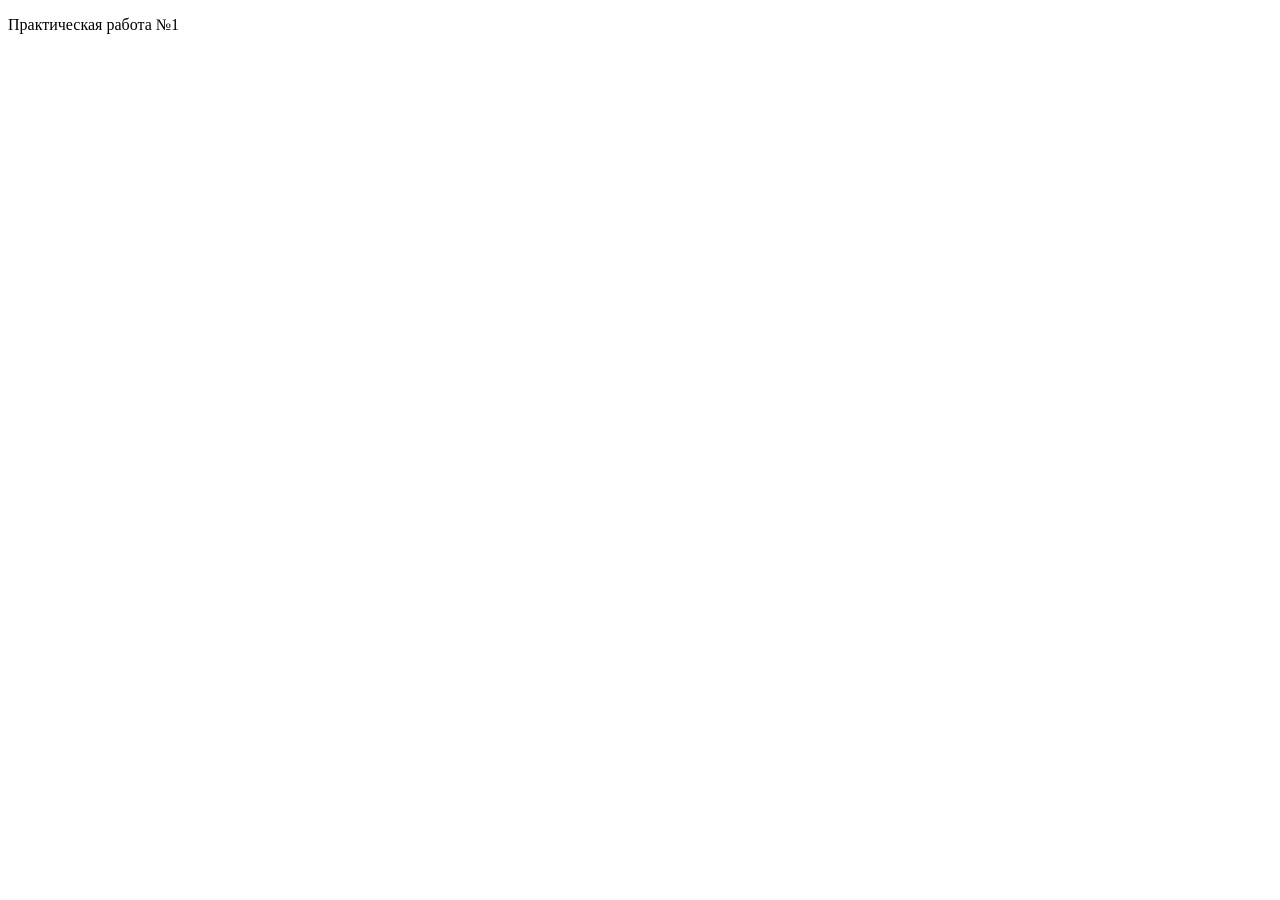
==== index.html @ 18fc5a66 "Оновная структура html" ====
<!doctype html>
<html lang="ru">
<head>
  <meta charset="UTF-8">
  <meta name="viewport" content="width=device-width, initial-scale=1">
  <title>Учебный проект</title>
  <link rel="stylesheet" href="css/styles.css">
</head>
<body>

  <header class="site-header">
    <!-- Шапка сайта -->
  </header>

  <main>
    <section id="about">
      <!-- О курсе -->
    </section>

    <section id="tracks">
      <!-- Направления -->
    </section>

    <section id="schedule">
      <!-- Расписание -->
    </section>

    <section id="signup">
      <!-- Регистрация -->
    </section>
  </main>

  <footer>
    <p>Практическая работа №1</p>
  </footer>

</body>
</html>
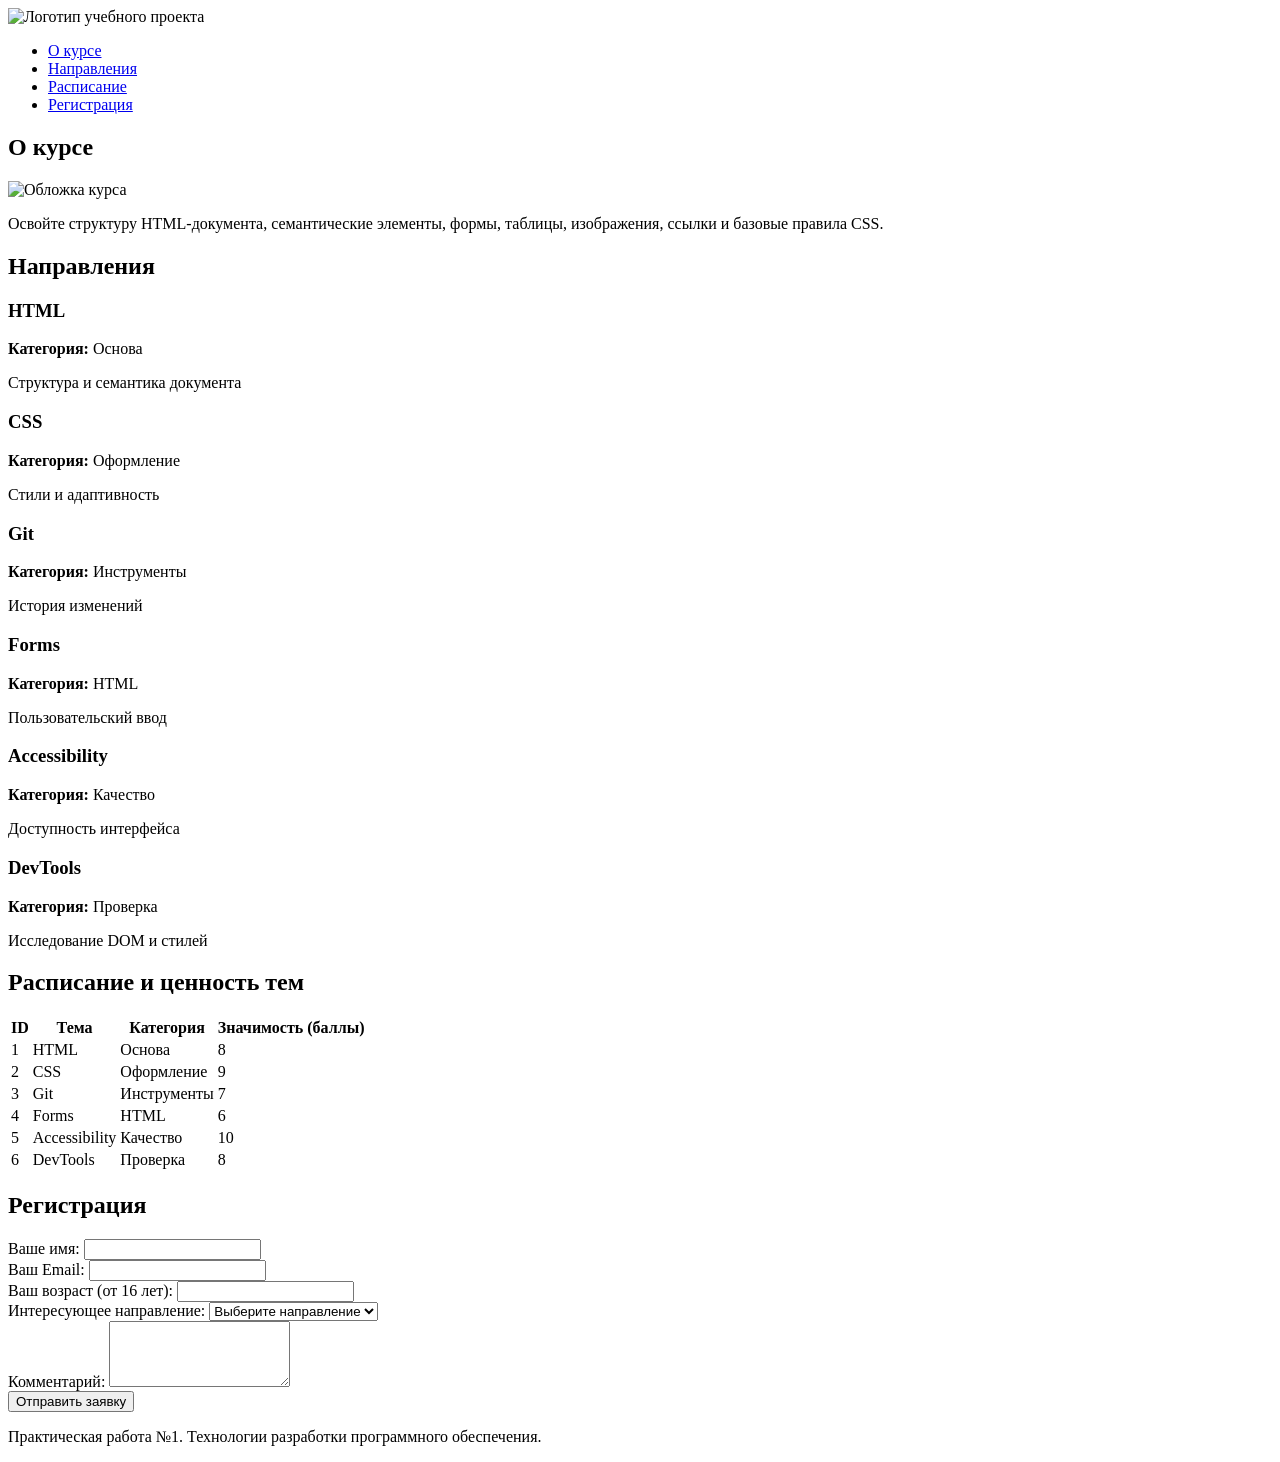
==== commit f91b3dd0: "Наполнение html данными" ====
--- a/index.html
+++ b/index.html
@@ -3,35 +3,122 @@
 <head>
   <meta charset="UTF-8">
   <meta name="viewport" content="width=device-width, initial-scale=1">
-  <title>Учебный проект</title>
+  <title>Учебный проект - Технологии разработки ПО</title>
   <link rel="stylesheet" href="css/styles.css">
 </head>
 <body>
 
   <header class="site-header">
-    <!-- Шапка сайта -->
+    <img src="images/logo.svg" alt="Логотип учебного проекта">
+    <nav aria-label="Основная навигация">
+      <ul>
+        <li><a href="#about">О курсе</a></li>
+        <li><a href="#tracks">Направления</a></li>
+        <li><a href="#schedule">Расписание</a></li>
+        <li><a href="#signup">Регистрация</a></li>
+      </ul>
+    </nav>
   </header>
 
   <main>
     <section id="about">
-      <!-- О курсе -->
+      <h2>О курсе</h2>
+      <img src="images/cover.svg" alt="Обложка курса">
+      <p>Освойте структуру HTML-документа, семантические элементы, формы, таблицы, изображения, ссылки и базовые правила CSS.</p>
     </section>
 
     <section id="tracks">
-      <!-- Направления -->
+      <h2>Направления</h2>
+      <div class="cards">
+        <article class="card">
+          <h3>HTML</h3>
+          <p><strong>Категория:</strong> Основа</p>
+          <p>Структура и семантика документа</p>
+        </article>
+        <article class="card">
+          <h3>CSS</h3>
+          <p><strong>Категория:</strong> Оформление</p>
+          <p>Стили и адаптивность</p>
+        </article>
+        <article class="card">
+          <h3>Git</h3>
+          <p><strong>Категория:</strong> Инструменты</p>
+          <p>История изменений</p>
+        </article>
+        <article class="card">
+          <h3>Forms</h3>
+          <p><strong>Категория:</strong> HTML</p>
+          <p>Пользовательский ввод</p>
+        </article>
+        <article class="card">
+          <h3>Accessibility</h3>
+          <p><strong>Категория:</strong> Качество</p>
+          <p>Доступность интерфейса</p>
+        </article>
+        <article class="card">
+          <h3>DevTools</h3>
+          <p><strong>Категория:</strong> Проверка</p>
+          <p>Исследование DOM и стилей</p>
+        </article>
+      </div>
     </section>
 
     <section id="schedule">
-      <!-- Расписание -->
+      <h2>Расписание и ценность тем</h2>
+      <table>
+        <thead>
+          <tr>
+            <th>ID</th>
+            <th>Тема</th>
+            <th>Категория</th>
+            <th>Значимость (баллы)</th>
+          </tr>
+        </thead>
+        <tbody>
+          <tr><td>1</td><td>HTML</td><td>Основа</td><td>8</td></tr>
+          <tr><td>2</td><td>CSS</td><td>Оформление</td><td>9</td></tr>
+          <tr><td>3</td><td>Git</td><td>Инструменты</td><td>7</td></tr>
+          <tr><td>4</td><td>Forms</td><td>HTML</td><td>6</td></tr>
+          <tr><td>5</td><td>Accessibility</td><td>Качество</td><td>10</td></tr>
+          <tr><td>6</td><td>DevTools</td><td>Проверка</td><td>8</td></tr>
+        </tbody>
+      </table>
     </section>
 
     <section id="signup">
-      <!-- Регистрация -->
+      <h2>Регистрация</h2>
+      <form action="#" method="POST">
+        <div>
+          <label for="user-name">Ваше имя:</label>
+          <input type="text" id="user-name" name="name" required minlength="2">
+        </div>
+        <div>
+          <label for="user-email">Ваш Email:</label>
+          <input type="email" id="user-email" name="email" required>
+        </div>
+        <div>
+          <label for="user-age">Ваш возраст (от 16 лет):</label>
+          <input type="number" id="user-age" name="age" min="16" required>
+        </div>
+        <div>
+          <label for="user-track">Интересующее направление:</label>
+          <select id="user-track" name="track" required>
+            <option value="">Выберите направление</option>
+            <option value="html">HTML и CSS</option>
+            <option value="tools">Git и DevTools</option>
+          </select>
+        </div>
+        <div>
+          <label for="user-comment">Комментарий:</label>
+          <textarea id="user-comment" name="comment" rows="4"></textarea>
+        </div>
+        <button type="submit">Отправить заявку</button>
+      </form>
     </section>
   </main>
 
   <footer>
-    <p>Практическая работа №1</p>
+    <p>Практическая работа №1. Технологии разработки программного обеспечения.</p>
   </footer>
 
 </body>
